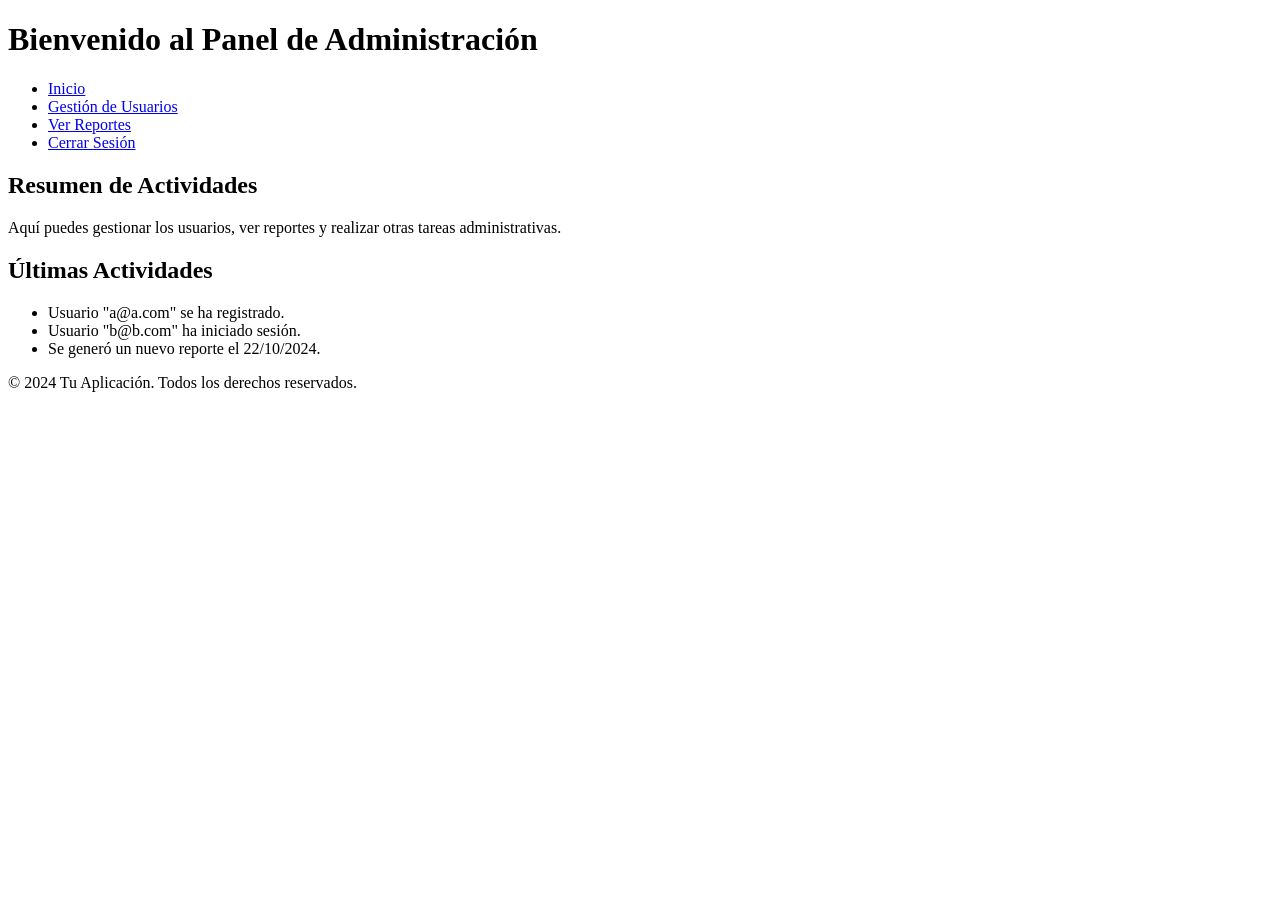
==== panel_admin.html @ 354de83d "TODO" ====
<!DOCTYPE html>
<html lang="es">
<head>
    <meta charset="UTF-8">
    <meta name="viewport" content="width=device-width, initial-scale=1.0">
    <title>Panel de Administración</title>
    <link rel="stylesheet" href="css/style.css"> <!-- Si tienes estilos -->
</head>
<body>
    <header>
        <h1>Bienvenido al Panel de Administración</h1>
        <nav>
            <ul>
                <li><a href="index.html">Inicio</a></li>
                <li><a href="gestion_usuarios.php">Gestión de Usuarios</a></li>
                <li><a href="reportes.html">Ver Reportes</a></li>
                <li><a href="logout.php">Cerrar Sesión</a></li>
            </ul>
        </nav>
    </header>
    
    <main>
        <section>
            <h2>Resumen de Actividades</h2>
            <p>Aquí puedes gestionar los usuarios, ver reportes y realizar otras tareas administrativas.</p>
        </section>

        <section>
            <h2>Últimas Actividades</h2>
            <ul>
                <li>Usuario "a@a.com" se ha registrado.</li>
                <li>Usuario "b@b.com" ha iniciado sesión.</li>
                <li>Se generó un nuevo reporte el 22/10/2024.</li>
            </ul>
        </section>
    </main>
    
    <footer>
        <p>&copy; 2024 Tu Aplicación. Todos los derechos reservados.</p>
    </footer>
</body>
</html>
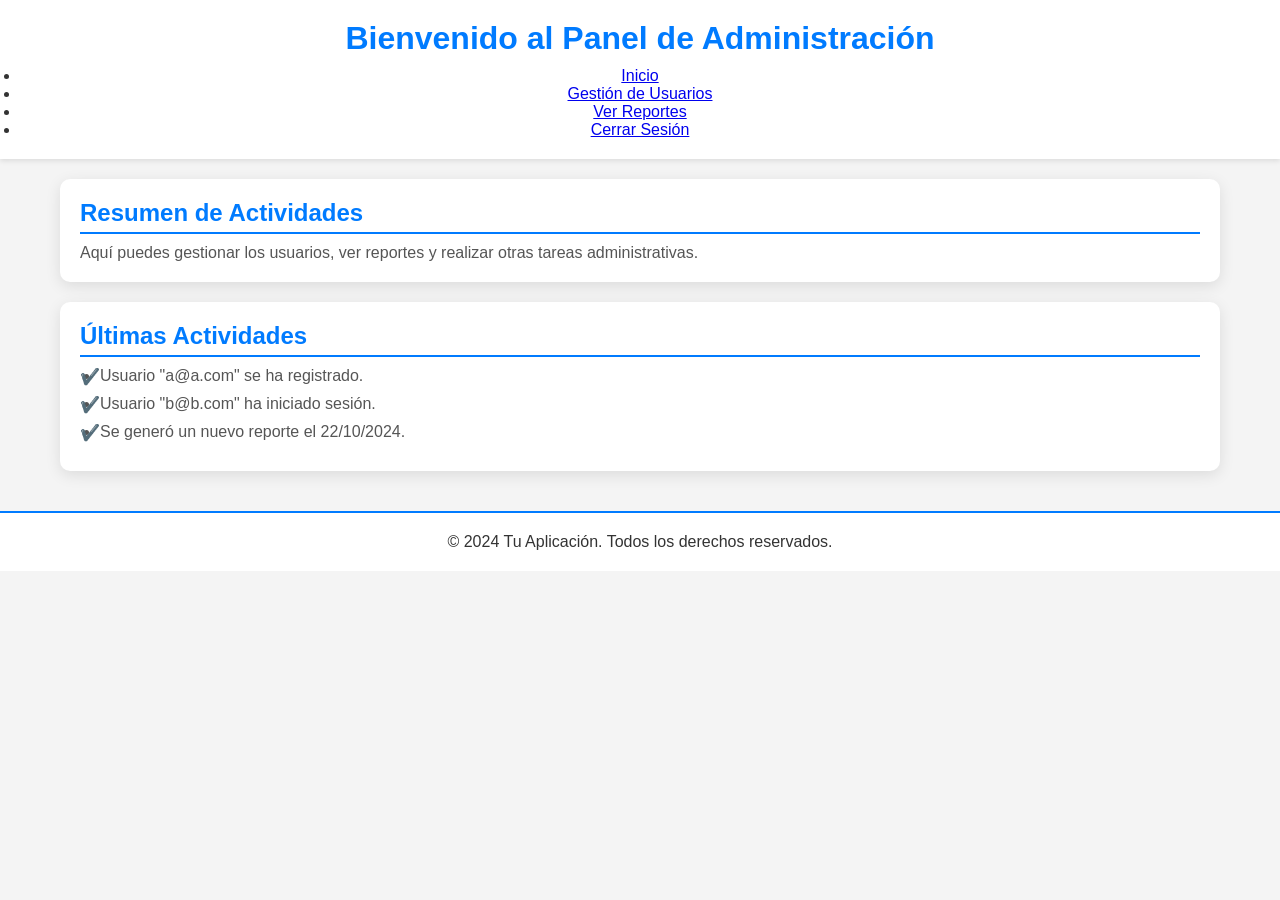
==== commit 5077c760: "CSS Panel Admin" ====
--- a/panel_admin.html
+++ b/panel_admin.html
@@ -4,7 +4,7 @@
     <meta charset="UTF-8">
     <meta name="viewport" content="width=device-width, initial-scale=1.0">
     <title>Panel de Administración</title>
-    <link rel="stylesheet" href="css/style.css"> <!-- Si tienes estilos -->
+    <link rel="stylesheet" href="css/panel_admin.css"> <!-- Si tienes estilos -->
 </head>
 <body>
     <header>
--- a/css/panel_admin.css
+++ b/css/panel_admin.css
@@ -0,0 +1,131 @@
+/* Reset básico y tipografía */
+* {
+    margin: 0;
+    padding: 0;
+    box-sizing: border-box;
+}
+
+body {
+    font-family: 'Arial', sans-serif;
+    background-color: #f4f4f4; /* Fondo claro */
+    color: #333;
+}
+
+/* Header */
+header {
+    background-color: #ffffff; /* Fondo blanco para el encabezado */
+    padding: 20px;
+    text-align: center;
+    box-shadow: 0 2px 5px rgba(0, 0, 0, 0.1); /* Sombra sutil */
+}
+
+header h1 {
+    color: #007bff; /* Color azul */
+    margin-bottom: 10px;
+}
+
+/* Navbar */
+nav {
+    margin-top: 10px;
+}
+
+.nav-links {
+    list-style: none;
+    display: flex;
+    justify-content: center;
+}
+
+.nav-links li {
+    margin: 0 15px;
+}
+
+.nav-links a {
+    text-decoration: none;
+    color: #007bff; /* Color azul para enlaces */
+    padding: 10px 15px;
+    border: 2px solid transparent; /* Borde para transición */
+    border-radius: 5px; /* Bordes redondeados */
+    transition: background-color 0.3s ease, border-color 0.3s ease;
+}
+
+.nav-links a:hover {
+    background-color: #e0e7ff; /* Fondo claro al pasar el mouse */
+    border-color: #007bff; /* Borde azul al pasar el mouse */
+}
+
+/* Main Content */
+main {
+    padding: 20px;
+    max-width: 1200px; /* Ancho máximo del contenido */
+    margin: 0 auto; /* Centramos el contenido */
+}
+
+section {
+    background-color: #ffffff; /* Fondo blanco */
+    margin-bottom: 20px;
+    padding: 20px;
+    border-radius: 10px;
+    box-shadow: 0 4px 15px rgba(0, 0, 0, 0.1); /* Sombra sutil */
+}
+
+section h2 {
+    color: #007bff; /* Color azul para títulos */
+    margin-bottom: 10px;
+    border-bottom: 2px solid #007bff; /* Línea inferior para títulos */
+    padding-bottom: 5px;
+}
+
+section p, 
+section ul {
+    color: #555; /* Color gris para texto */
+    font-size: 1rem;
+}
+
+/* Estilo de la lista */
+section ul {
+    padding-left: 20px; /* Espaciado para la lista */
+}
+
+section ul li {
+    margin-bottom: 10px; /* Espaciado entre elementos de la lista */
+    position: relative; /* Posición relativa para el marcador */
+}
+
+section ul li::before {
+    content: '✔️'; /* Marcador de verificación */
+    position: absolute;
+    left: -20px; /* Desplazamiento a la izquierda */
+    color: #007bff; /* Color azul para el marcador */
+}
+
+/* Footer */
+footer {
+    text-align: center;
+    padding: 20px;
+    background-color: #ffffff; /* Fondo blanco */
+    color: #333;
+    border-top: 2px solid #007bff; /* Línea superior azul */
+    position: relative;
+    bottom: 0;
+    width: 100%;
+}
+
+/* Responsive Design */
+@media (max-width: 480px) {
+    .nav-links {
+        flex-direction: column; /* Cambiar a columna en pantallas pequeñas */
+        align-items: center;
+    }
+
+    .nav-links li {
+        margin: 5px 0; /* Espaciado vertical */
+    }
+
+    section {
+        padding: 15px; /* Reducción de padding en secciones */
+    }
+
+    section h2 {
+        font-size: 1.5rem; /* Tamaño de fuente ajustado para títulos */
+    }
+}
